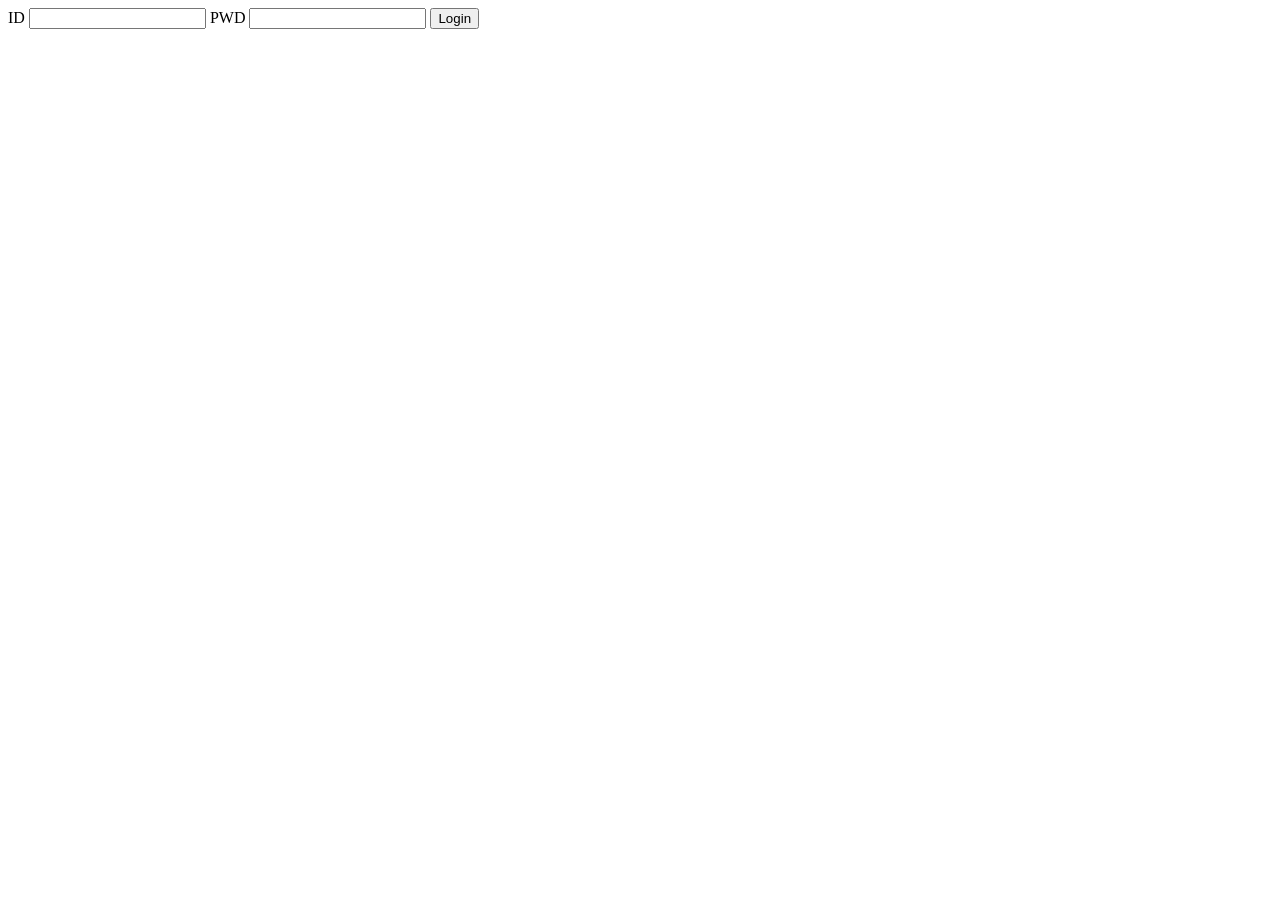
==== IamGroot/WebContent/index.html @ f60cd221 "IamGroot" ====
<!DOCTYPE html>
<html lang="ko">
  <head>
    <meta charset="utf-8" />
    <title>Title</title>
  </head>
  <body>
    <form action="login.do" method="POST">
      <label for="id">ID</label>
      <input type="text" name="id" id="id" />
      <label for="password">PWD</label>
      <input type="password" name="password" id="password" />
      <input type="submit" value="Login" />
    </form>
  </body>
</html>
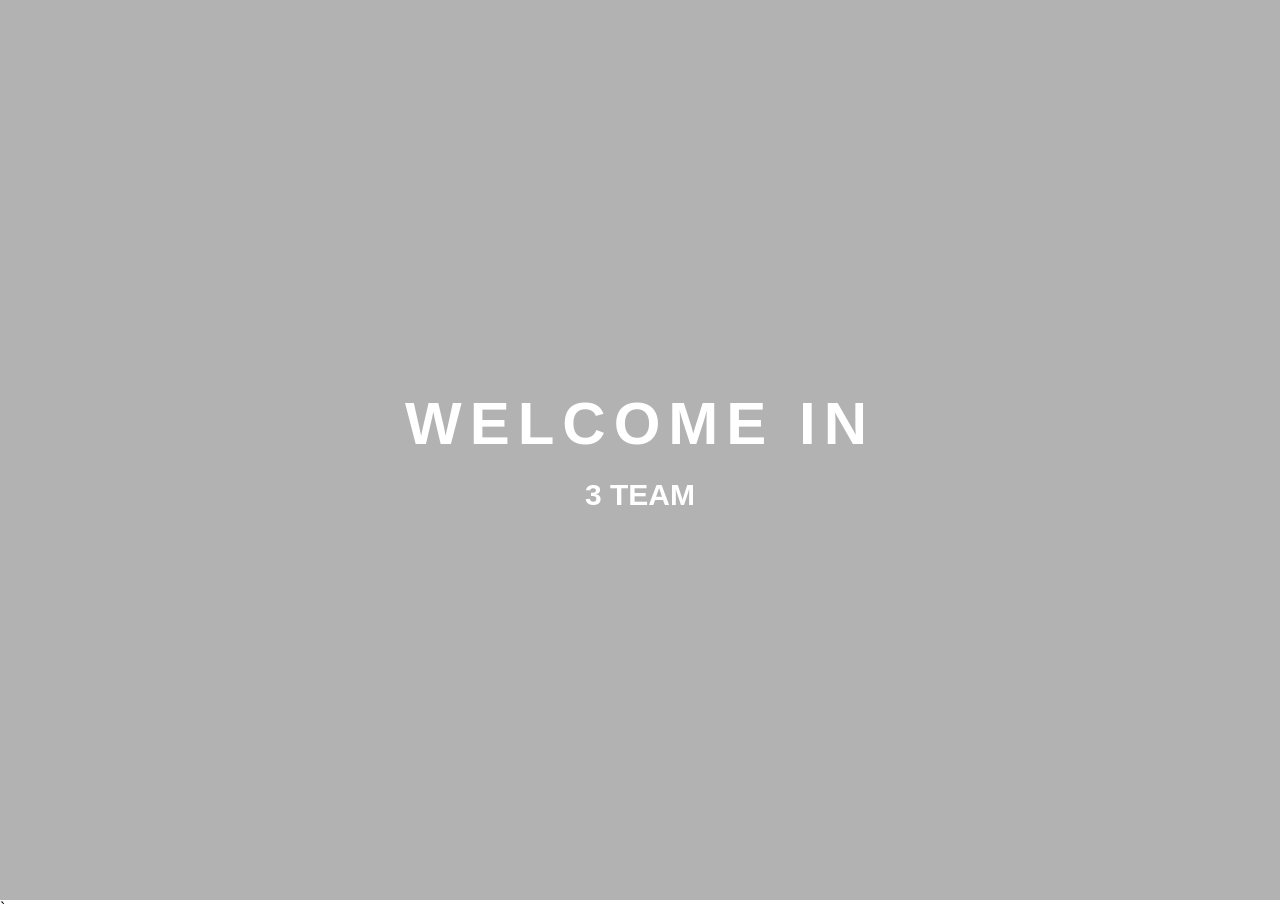
==== commit 954ef389: "css 추가" ====
--- a/IamGroot/WebContent/index.html
+++ b/IamGroot/WebContent/index.html
@@ -1,16 +1,23 @@
 <!DOCTYPE html>
-<html lang="ko">
-  <head>
-    <meta charset="utf-8" />
-    <title>Title</title>
-  </head>
-  <body>
-    <form action="login.do" method="POST">
-      <label for="id">ID</label>
-      <input type="text" name="id" id="id" />
-      <label for="password">PWD</label>
-      <input type="password" name="password" id="password" />
-      <input type="submit" value="Login" />
-    </form>
-  </body>
-</html>
+<html lang="en">
+<head>
+    <meta charset="UTF-8">
+    <meta name="viewport" content="width=device-width, initial-scale=1.0">
+    <meta http-equiv="X-UA-Compatible" content="ie=edge">
+    <title>Document</title>
+    <link rel = "stylesheet" href = "css/index.css">
+</head>
+<body>
+   
+    <div class = "container">
+        <span class = "text1">Welcome in</span>
+        <a href ="login.html"><span class = "text2">3 Team</span></a>
+
+    </div>
+
+    <div class = "dark"></div>
+`
+
+
+</body>
+</html>
--- a/IamGroot/WebContent/css/index.css
+++ b/IamGroot/WebContent/css/index.css
@@ -0,0 +1,97 @@
+* {
+    padding: 0;
+    margin: 0;
+    font-family: sans-serif;
+    z-index: 2;
+}
+
+body, html {
+
+    height: 100%;
+    width: 100%;
+}
+
+
+body {
+    background: url("../picture/photo/indexbg.jpg");
+    background-size: cover;
+
+}
+
+.container {
+    text-align:center;
+    position: absolute;
+    top:50%;
+    left: 50%;
+    transform: translate(-50%, -50%);
+    width:100%;
+}
+
+.container span {
+    
+    text-transform: uppercase;
+    display:block;
+}
+
+.text1 {
+    color:white;
+    font-size: 60px;
+    font-weight: 700;
+    letter-spacing: 8px;
+    margin-bottom: 20px;
+    
+    position: relative;
+    animation: text 3s 1;
+
+}
+
+.text2 {
+    font-size: 30px;
+    color:white;
+    animation: text2 3s 1;
+    font-weight: bold;
+    opacity: 1;
+}
+
+.container a {
+    text-decoration: none;
+}
+
+
+
+@keyframes text {
+    0% {
+        color:white;
+        margin-bottom: -40px;
+
+    }
+    30% {
+        letter-spacing: 25px;
+        margin-bottom: -40px;
+    }
+    85% {
+        letter-spacing: 8px;
+        margin-bottom: -40px;
+    }
+}
+
+@keyframes text2 {
+0% {
+    color:black;
+    opacity: 0;
+    
+}
+85% {
+    color:black;
+    opacity: 0;
+
+}
+}
+
+.dark {
+width:100%;
+height:100%;
+background:black;
+opacity: 0.3;
+z-index: 1;
+}
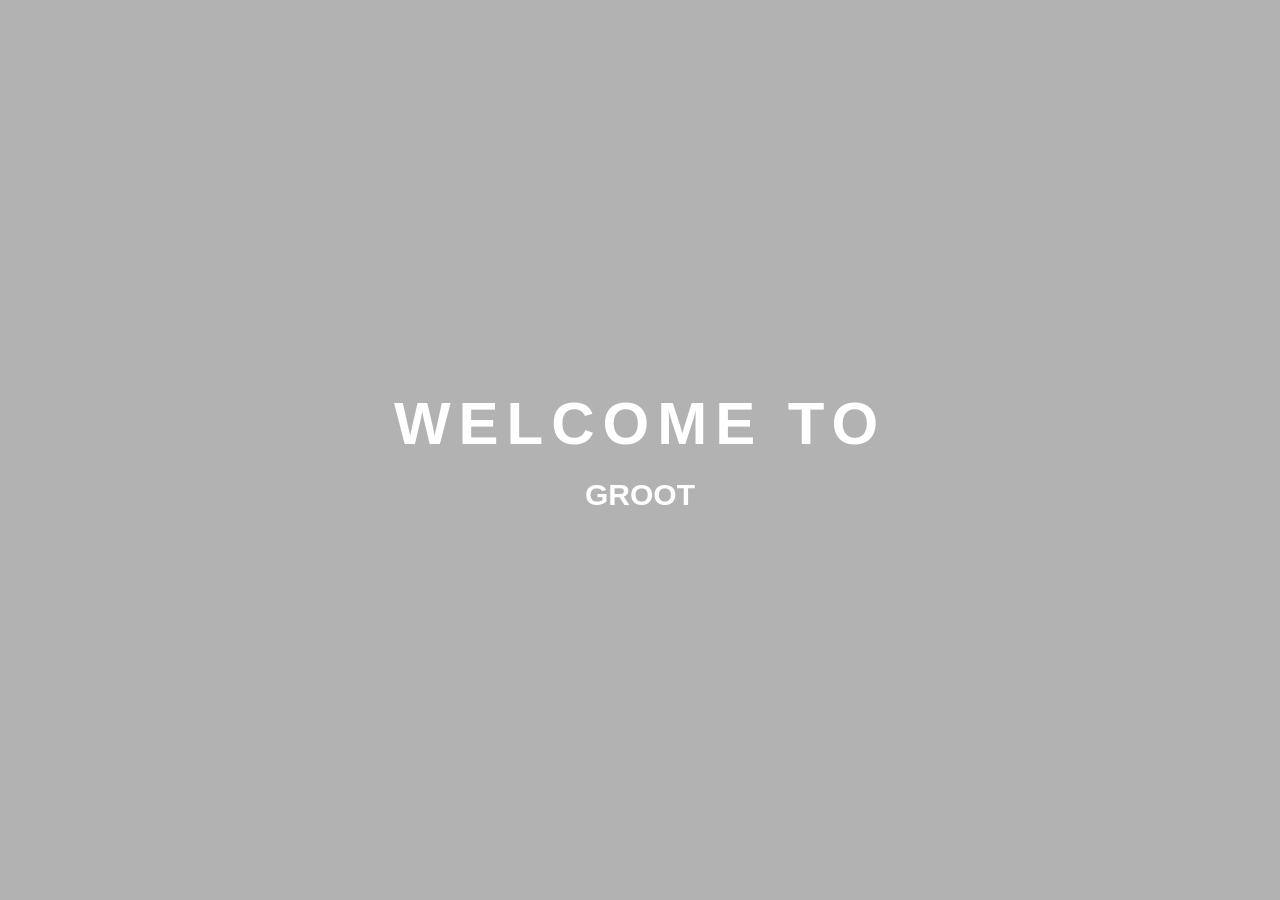
==== commit 438c87c8: "Register 수정" ====
--- a/IamGroot/WebContent/index.html
+++ b/IamGroot/WebContent/index.html
@@ -1,23 +1,17 @@
 <!DOCTYPE html>
 <html lang="en">
 <head>
-    <meta charset="UTF-8">
-    <meta name="viewport" content="width=device-width, initial-scale=1.0">
-    <meta http-equiv="X-UA-Compatible" content="ie=edge">
-    <title>Document</title>
-    <link rel = "stylesheet" href = "css/index.css">
+<meta charset="UTF-8">
+<meta name="viewport" content="width=device-width, initial-scale=1.0">
+<meta http-equiv="X-UA-Compatible" content="ie=edge">
+<title>Team 3</title>
+<link rel="stylesheet" href="css/index.css">
 </head>
 <body>
-   
-    <div class = "container">
-        <span class = "text1">Welcome in</span>
-        <a href ="login.html"><span class = "text2">3 Team</span></a>
-
-    </div>
-
-    <div class = "dark"></div>
-`
-
-
+  <div class="container">
+    <span class="text1">Welcome to</span> 
+    <a href="login.html"><span class="text2">Groot</span></a>
+  </div>
+  <div class="dark"></div>
 </body>
 </html>
--- a/IamGroot/WebContent/css/index.css
+++ b/IamGroot/WebContent/css/index.css
@@ -1,97 +1,124 @@
 * {
-    padding: 0;
-    margin: 0;
-    font-family: sans-serif;
-    z-index: 2;
+  padding: 0;
+  margin: 0;
+  font-family: sans-serif;
+  z-index: 2;
 }
 
 body, html {
-
-    height: 100%;
-    width: 100%;
+  height: 100%;
+  width: 100%;
 }
 
-
 body {
-    background: url("../picture/photo/indexbg.jpg");
-    background-size: cover;
-
+  background: url("../picture/photo/indexbg.jpg");
+  background-size: cover;
 }
 
 .container {
-    text-align:center;
-    position: absolute;
-    top:50%;
-    left: 50%;
-    transform: translate(-50%, -50%);
-    width:100%;
+  text-align: center;
+  position: absolute;
+  top: 50%;
+  left: 50%;
+  transform: translate(-50%, -50%);
+  width: 100%;
 }
 
 .container span {
-    
-    text-transform: uppercase;
-    display:block;
+  text-transform: uppercase;
+  display: block;
 }
 
 .text1 {
-    color:white;
-    font-size: 60px;
-    font-weight: 700;
-    letter-spacing: 8px;
-    margin-bottom: 20px;
-    
-    position: relative;
-    animation: text 3s 1;
-
+  color: white;
+  font-size: 60px;
+  font-weight: 700;
+  letter-spacing: 8px;
+  margin-bottom: 20px;
+  position: relative;
+  animation: text 3s 1;
 }
 
 .text2 {
-    font-size: 30px;
-    color:white;
-    animation: text2 3s 1;
-    font-weight: bold;
-    opacity: 1;
+  font-size: 30px;
+  color: white;
+  animation: text2 3s 1;
+  font-weight: bold;
+  opacity: 1;
 }
 
 .container a {
-    text-decoration: none;
+  text-decoration: none;
 }
 
-
-
-@keyframes text {
-    0% {
-        color:white;
-        margin-bottom: -40px;
-
-    }
-    30% {
-        letter-spacing: 25px;
-        margin-bottom: -40px;
-    }
-    85% {
-        letter-spacing: 8px;
-        margin-bottom: -40px;
-    }
+@
+keyframes text { 0% {
+  color: white;
+  margin-bottom: -40px;
 }
 
-@keyframes text2 {
-0% {
-    color:black;
-    opacity: 0;
+30%
+{
+letter-spacing
+:
+ 
+25
+px
+;
+
+        
+margin-bottom
+:
+ 
+-40
+px
+;
+
     
 }
-85% {
-    color:black;
-    opacity: 0;
+85%
+{
+letter-spacing
+:
+ 
+8
+px
+;
 
+        
+margin-bottom
+:
+ 
+-40
+px
+;
+
+    
 }
 }
+@
+keyframes text2 { 0% {
+  color: black;
+  opacity: 0;
+}
 
+85%
+{
+color
+:black
+;
+
+    
+opacity
+:
+ 
+0;
+}
+}
 .dark {
-width:100%;
-height:100%;
-background:black;
-opacity: 0.3;
-z-index: 1;
+  width: 100%;
+  height: 100%;
+  background: black;
+  opacity: 0.3;
+  z-index: 1;
 }
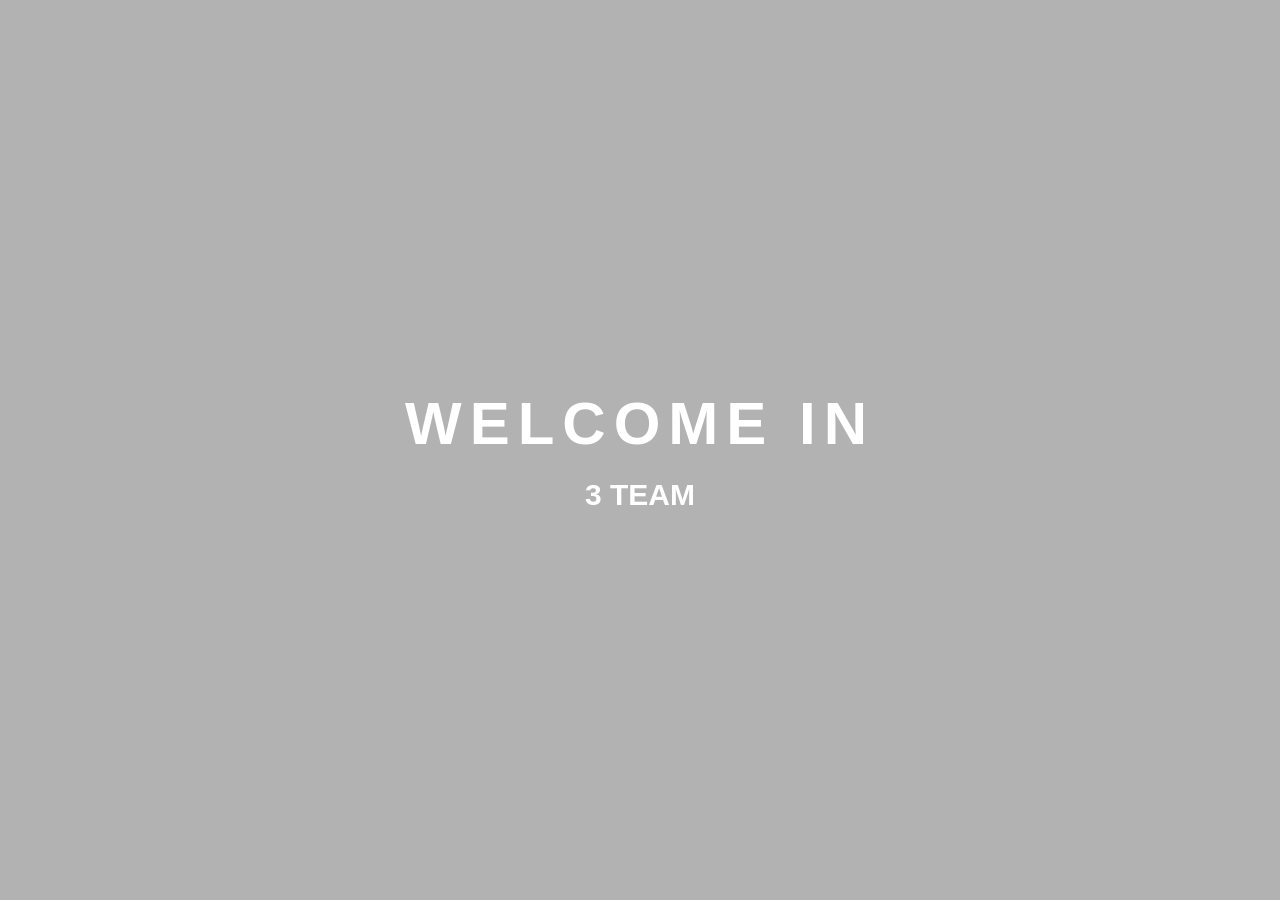
==== commit 18faddc5: "5/2" ====
--- a/IamGroot/WebContent/index.html
+++ b/IamGroot/WebContent/index.html
@@ -1,17 +1,23 @@
 <!DOCTYPE html>
 <html lang="en">
 <head>
-<meta charset="UTF-8">
-<meta name="viewport" content="width=device-width, initial-scale=1.0">
-<meta http-equiv="X-UA-Compatible" content="ie=edge">
-<title>Team 3</title>
-<link rel="stylesheet" href="css/index.css">
+    <meta charset="UTF-8">
+    <meta name="viewport" content="width=device-width, initial-scale=1.0">
+    <meta http-equiv="X-UA-Compatible" content="ie=edge">
+    <title>Document</title>
+    <link rel = "stylesheet" href = "css/index.css">
 </head>
 <body>
-  <div class="container">
-    <span class="text1">Welcome to</span> 
-    <a href="login.html"><span class="text2">Groot</span></a>
-  </div>
-  <div class="dark"></div>
+   
+    <div class = "container">
+        <span class = "text1">Welcome in</span>
+        <a href ="login.html"><span class = "text2">3 Team</span></a>
+
+    </div>
+
+    <div class = "dark"></div>
+
+
+
 </body>
 </html>
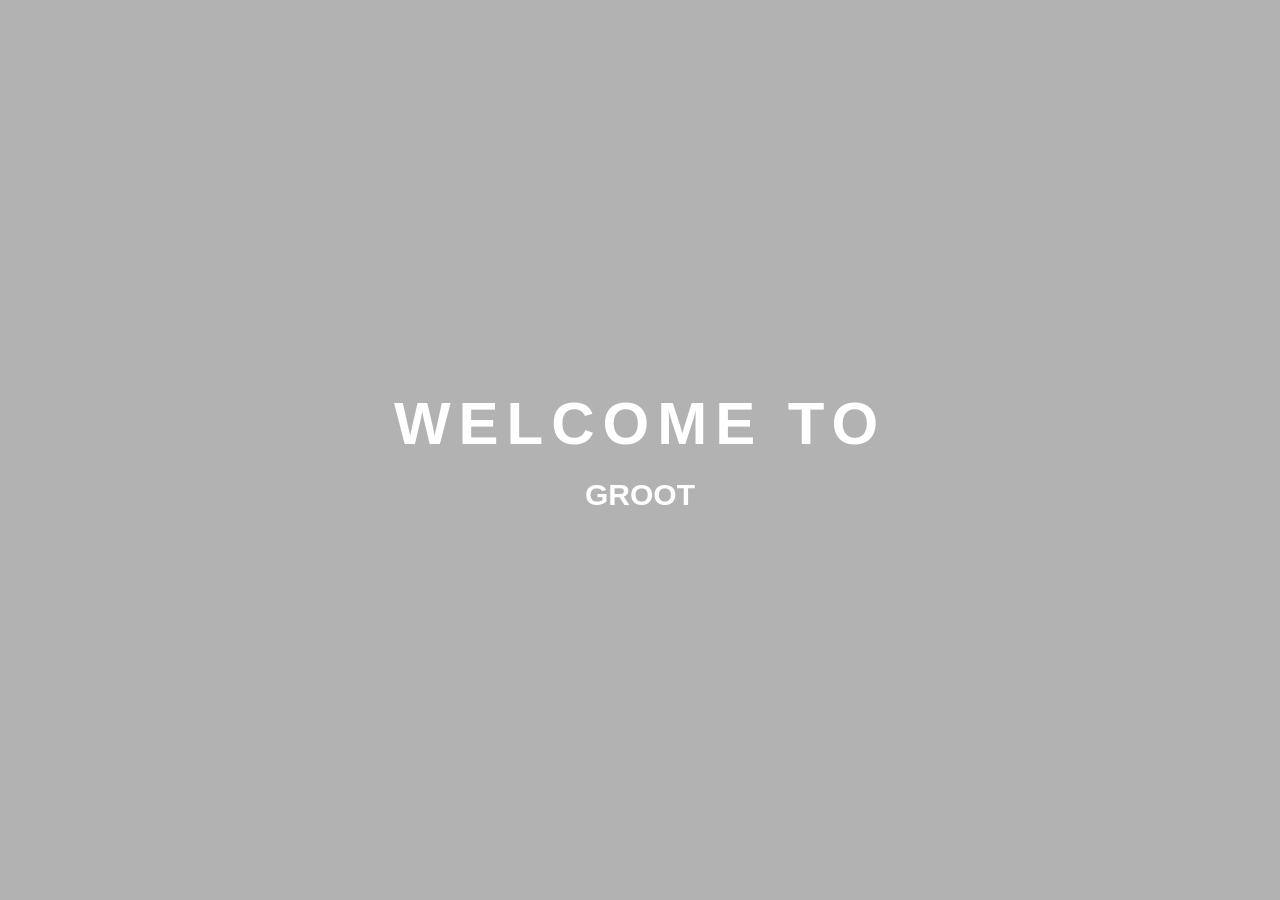
==== commit 00a177ec: "Merge branch 'master' of https://github.com/alkalisummer/BitTeam3 # Conflicts: #	IamGroot/.classpath" ====
--- a/IamGroot/WebContent/index.html
+++ b/IamGroot/WebContent/index.html
@@ -1,23 +1,17 @@
 <!DOCTYPE html>
 <html lang="en">
 <head>
-    <meta charset="UTF-8">
-    <meta name="viewport" content="width=device-width, initial-scale=1.0">
-    <meta http-equiv="X-UA-Compatible" content="ie=edge">
-    <title>Document</title>
-    <link rel = "stylesheet" href = "css/index.css">
+<meta charset="UTF-8">
+<meta name="viewport" content="width=device-width, initial-scale=1.0">
+<meta http-equiv="X-UA-Compatible" content="ie=edge">
+<title>Team 3</title>
+<link rel="stylesheet" href="css/index.css">
 </head>
 <body>
-   
-    <div class = "container">
-        <span class = "text1">Welcome in</span>
-        <a href ="login.html"><span class = "text2">3 Team</span></a>
-
-    </div>
-
-    <div class = "dark"></div>
-
-
-
+  <div class="container">
+    <span class="text1">Welcome to</span> 
+    <a href="login.html"><span class="text2">Groot</span></a>
+  </div>
+  <div class="dark"></div>
 </body>
 </html>
